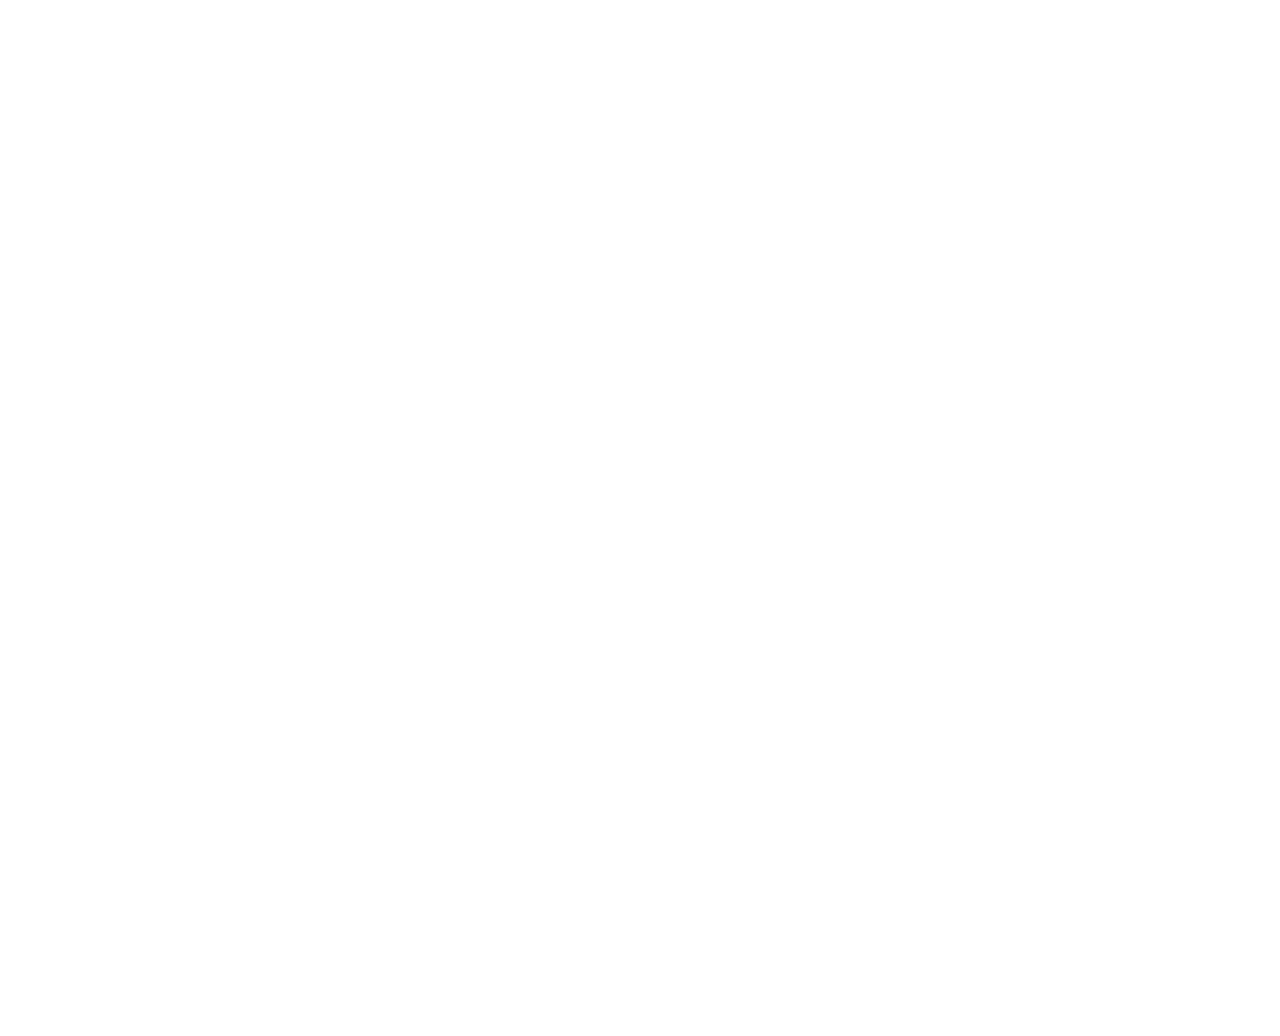
==== a3/index.html @ 33e86b40 "Add files via upload" ====
<!DOCTYPE html>
<meta charset="utf-8">
<style>
    body {
        width: 940px;
        margin: 0 auto;
        margin-top: 2em;
    }

    svg {
        font: 10px sans-serif;
    }

    .axis path,
    .axis line {
        fill: none;
        stroke: black;
        shape-rendering: crispEdges;
    }
</style>
<body>
<script src="d3.js"></script>
<script src="topojson.v1.min.js"></script>
<script>
    // let d3 = import(d3.js);
    /**
     * copied from the following resources:
     * http://bl.ocks.org/micahstubbs/281d7b7a7e39a9b59cf80f1b8bd41a72
     * http://bl.ocks.org/msbarry/9911363
     * http://bl.ocks.org/weiglemc/6185069
     *
    **/

	const margin = {top: 0, right: 0, bottom: 0, left: 0};
	const width = 960 - margin.left - margin.right;
	const height = 1000 - margin.top - margin.bottom;

    const color = d3.scaleThreshold()
        .domain([2, 3, 4, 5, 6, 7, 8])
        .range( d3.schemeBlues[7] )
        .unknown(d3.rgb(255,200,200));

	const svg = d3.select('body')
			.append('svg')
			.attr('width', width)
			.attr('height', height);

    const map = svg
        .append('g')
        .attr('class', 'map');

    const scatterplot = svg
        .append('g')
        .attr('class', 'scatterplot')
        .attr("transform", "translate(100,550)");

    const projection = d3.geoMercator()
			.scale(130)
			.translate( [width / 2, height / 1.5/2]);

	const path = d3.geoPath().projection(projection);

    Promise.all([
        d3.csv('https://raw.githubusercontent.com/lysterjason/lysterjason.github.io/main/who.csv'),
        d3.json('https://raw.githubusercontent.com/lysterjason/lysterjason.github.io/main/world_countries.json'),
        d3.tsv('https://raw.githubusercontent.com/lysterjason/lysterjason.github.io/main/world_population.tsv')
    ]).then(function(data) {
		const fertilityById = {};

        let who = data[0];
        let countries = data[1];
        let population = data[2];

        let fieldColor = 'Total fertility rate (per woman)';
        let fieldXAxis = "Urban_population_growth";
        let fieldYAxis = "Urban_population_pct_of_total";

        who.forEach(d => {
            if(d[fieldColor] == '') {
                d[fieldColor] = undefined;
            };
        });

        population.forEach(d =>
        {
            var res = who.find(e =>
            {
                return e.Country == d.name;
            });
            if(typeof res !== 'undefined') {
                res.id = d.id;
            }
        });

        who.forEach(d => { fertilityById[d.id] = +d[fieldColor]; });
        countries.features.forEach(d => { d.population = fertilityById[d.id] });

        svg.append('g')
				.attr('class', 'countries')
				.selectAll('path')
				.data(countries.features)
				.enter().append('path')
                .attr("class", d => { return "COUNTRY-CODE-"+d.id;} )
				.attr('d', path)
				.style('fill', d => color(fertilityById[d.id]))
				.style('stroke', 'white')
				.style('opacity', 0.8)
				.style('stroke-width', 0.3)
				.on("mouseover", mousoverCountry)
                .on("mouseout", mouseoutCountry);

		svg.append('path')
				.datum(topojson.mesh(countries.features, (a, b) => a.id !== b.id))
				.attr('class', 'names')
				.attr('d', path);

        // setup x
        var xValue = function(d) { return d[fieldXAxis];}, // data -> value
            xScale = d3.scaleLinear().range([0, height/2-100]), // value -> display
            xMap = function(d) { return xScale(xValue(d));}, // data -> display
            xAxis = d3.axisBottom().scale(xScale);

        // setup y
        var yValue = function(d) { return d[fieldYAxis];}, // data -> value
            yScale = d3.scaleLinear().range([height/2-100, 0]), // value -> display
            yMap = function(d) { return yScale(yValue(d));}, // data -> display
            yAxis = d3.axisLeft().scale(yScale);

        // don't want dots overlapping axis, so add in buffer to data domain
        xScale.domain([-2, 8]);
        yScale.domain([0, 100]);

        // x-axis
        scatterplot.append("g")
            .attr("class", "x axis")
            .attr("transform", "translate(0," + (height/2-100) + ")")
            .call(xAxis)
            .append("text")
            .attr("class", "label")
            .attr("x", xScale(8))
            .attr("y", -6)
            .style("text-anchor", "end")
            .text(fieldXAxis.replace(/_/g, " "));

        // y-axis
        scatterplot.append("g")
            .attr("class", "y axis")
            .call(yAxis)
            .append("text")
            .attr("class", "label")
            .attr("transform", "rotate(-90)")
            .attr("x", 0)
            .attr("y", yScale(100))
            .attr("dy", "1.5em")
            .style("text-anchor", "end")
            .text(fieldYAxis.replace(/_/g, " "));

        // draw dots
        scatterplot.selectAll(".dot")
            .data(who)
            .enter().append("circle")
            .attr("class", d => { return "dot COUNTRY-"+d.Country; } )
            .attr("r", 3.5)
            .attr("cx", xMap)
            .attr("cy", yMap)
            .style("fill", function(d) { return color(d[fieldColor]);})
            .on("mouseover", mousoverDots)
            .on("mouseout", mouseoutDots);

        // draw legend
        var legend = scatterplot.append("g").attr("class", "legend-group").selectAll(".legend")
            .data(color.domain())
            .enter().append("g")
            .attr("class", "legend")
            .attr("transform", function(d, i) { return "translate(-100," + (i+1) * 20 + ")"; });

        // draw legend colored rectangles
        legend.append("rect")
            .attr("x", width/2 + 4)
            .attr("width", 18)
            .attr("height", 18)
            .style("fill", (d,i)=> color(d-0.0001));

        // draw legend text
        legend.append("text")
            .attr("x", width/2 - 3)
            .attr("y", 9)
            .attr("dy", ".35em")
            .style("text-anchor", "end")
            .text(function(d) { return "< "+d;});

        scatterplot.select("g.legend-group")
            .append("g")
            .attr("class", "legend")
            .attr("transform", "translate(-100,0)")
            .append("text")
            .attr("x", width/2+22)
            .attr("y", 0)
            .attr("dy", "1.5em")
            .style("text-anchor", "end")
            .text(fieldColor);
    });

    function mousoverCountry(element) {
        console.log("Mouseover Country", element);
    }

    function mouseoutCountry(element) {
        console.log("Mouseout Country", element);
    }

    function mousoverDots(element) {
        console.log("Mouseover Dot", element);
        let nonGreyClass = d3.select(this).attr("class");
        d3.selectAll(".dot").attr("opacity", 0.25)
        d3.select(this).attr("opacity", 1.5)
    }

    function mouseoutDots(element) {
        console.log("Mouseout Dot", element);
        d3.selectAll("circle").attr("opacity", 1);
    }

</script>
</body>
</html>
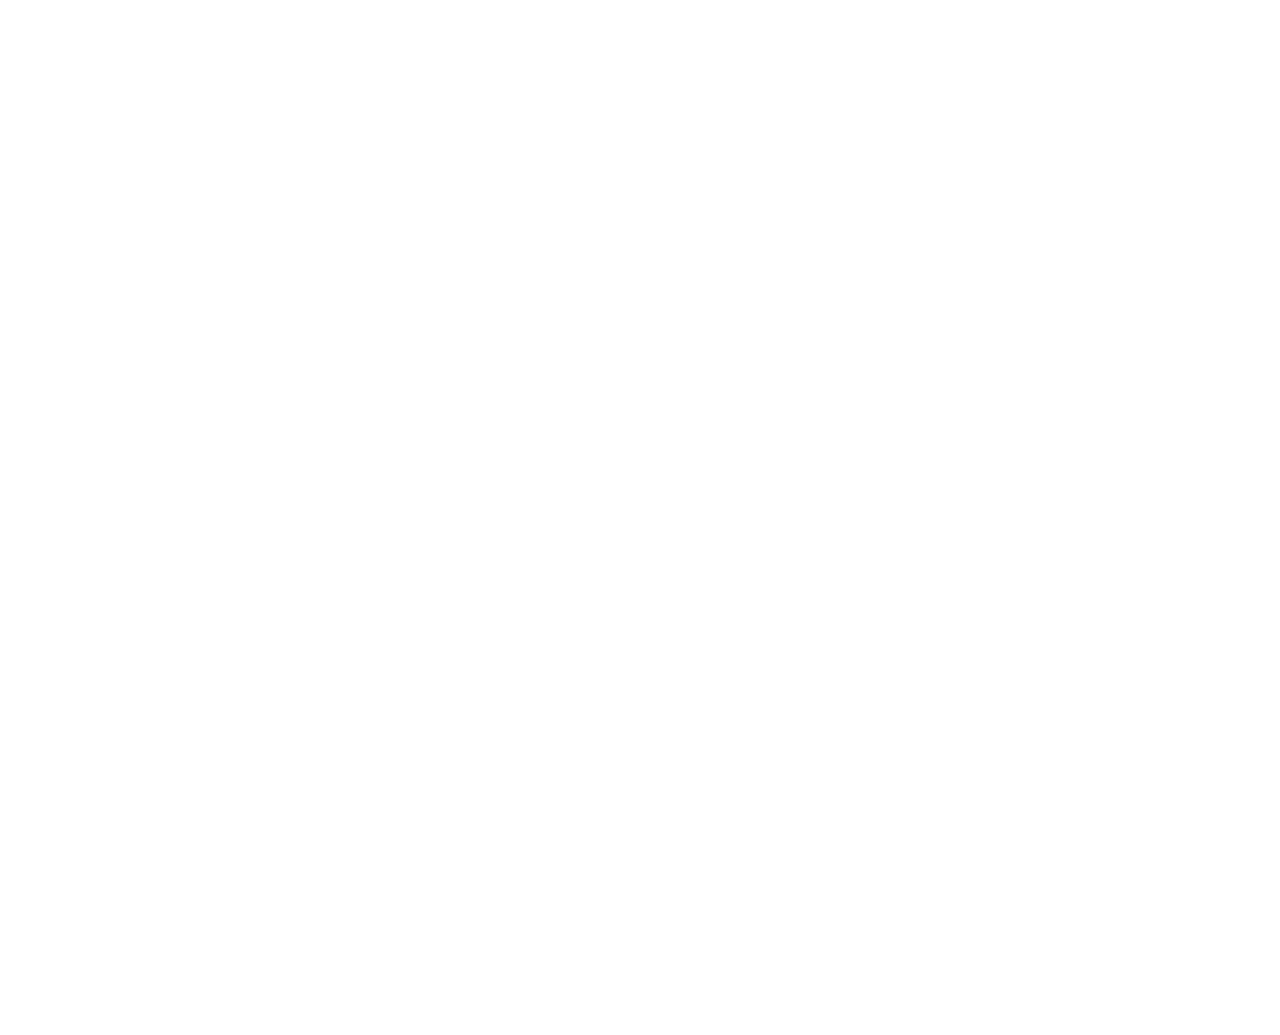
==== commit 00364dbd: "Add files via upload" ====
--- a/a3/index.html
+++ b/a3/index.html
@@ -1,12 +1,14 @@
 <!DOCTYPE html>
 <meta charset="utf-8">
+<link href="https://fonts.googleapis.com/css?family=Lato:300,700|Prata" rel="stylesheet">
 <style>
     body {
         width: 940px;
         margin: 0 auto;
         margin-top: 2em;
+        font-family: 'Lato', sans-serif;
     }
-
+    
     svg {
         font: 10px sans-serif;
     }
@@ -17,6 +19,12 @@
         stroke: black;
         shape-rendering: crispEdges;
     }
+
+    .tooltip {
+        position: absolute;
+        pointer-events: none;
+    }
+
 </style>
 <body>
 <script src="d3.js"></script>
@@ -40,6 +48,11 @@
         .range( d3.schemeBlues[7] )
         .unknown(d3.rgb(255,200,200));
 
+    var title = d3.select('body')
+            .append('div')
+            .attr('class', 'title')
+            .style("opacity", 0);
+
 	const svg = d3.select('body')
 			.append('svg')
 			.attr('width', width)
@@ -53,7 +66,7 @@
         .append('g')
         .attr('class', 'scatterplot')
         .attr("transform", "translate(100,550)");
-
+    
     const projection = d3.geoMercator()
 			.scale(130)
 			.translate( [width / 2, height / 1.5/2]);
@@ -65,6 +78,7 @@
         d3.json('https://raw.githubusercontent.com/lysterjason/lysterjason.github.io/main/world_countries.json'),
         d3.tsv('https://raw.githubusercontent.com/lysterjason/lysterjason.github.io/main/world_population.tsv')
     ]).then(function(data) {
+
 		const fertilityById = {};
 
         let who = data[0];
@@ -100,12 +114,12 @@
 				.selectAll('path')
 				.data(countries.features)
 				.enter().append('path')
-                .attr("class", d => { return "COUNTRY-CODE-"+d.id;} )
+                .attr("class", d => { return "country COUNTRY-CODE-"+d.id;} )
 				.attr('d', path)
 				.style('fill', d => color(fertilityById[d.id]))
 				.style('stroke', 'white')
 				.style('opacity', 0.8)
-				.style('stroke-width', 0.3)
+				.style('stroke-width', 0.3) 
 				.on("mouseover", mousoverCountry)
                 .on("mouseout", mouseoutCountry);
 
@@ -174,6 +188,11 @@
             .attr("class", "legend")
             .attr("transform", function(d, i) { return "translate(-100," + (i+1) * 20 + ")"; });
 
+        var tooltip = d3.select('body')
+            .append('div')
+            .attr('class', 'tooltip')
+            .style("opacity", 0);
+
         // draw legend colored rectangles
         legend.append("rect")
             .attr("x", width/2 + 4)
@@ -199,27 +218,101 @@
             .attr("dy", "1.5em")
             .style("text-anchor", "end")
             .text(fieldColor);
+
+        function mousoverCountry(element) {
+            console.log("Mouseover Country", element);
+            d3.selectAll(".country").style("opacity", 0.25);
+            d3.selectAll(".dot").attr("opacity", 0.25);
+            d3.select(this).style("opacity", 1);
+            d3.select(this).style('fill', "black");
+            d3.select(this).style("height", 1);
+            d3.select(this).style('width', "black");
+            let countryCode = ".COUNTRY-" + element.properties.name;
+            d3.select(countryCode).style("opacity", 1);
+            d3.select(countryCode).style('fill', "black");
+
+            // Expand dot
+            d3.select(countryCode).transition()
+                .duration('100')
+                .attr("r", 5);
+
+            // Add Title
+            d3.select('.title')
+                title.transition()
+                .duration(200)
+                .style("opacity", .9);
+            title.html("<strong>Current Selection:</strong> " + element.properties.name);
+        }
+
+        function mouseoutCountry(element) {
+            console.log("Mouseout Country", element);
+            d3.selectAll("circle").attr("opacity", 1);
+            d3.selectAll(".country").style("opacity", 0.8);
+            d3.selectAll(".country").style("fill", d => color(fertilityById[d.id]))
+            let countryCode = ".COUNTRY-" + element.properties.name;
+            d3.select(countryCode).style("fill", function(d) { return color(d[fieldColor]);});
+
+            // Shrink dot
+            d3.select(countryCode).transition()
+                .duration(200)
+                .attr("r", 3.5);
+
+            // Remove title
+            d3.select('.title')
+                title.transition()
+                .duration(200)
+                .style("opacity", 0);
+        }
+
+        function mousoverDots(element) {
+            // Colouring dots and corresponding country
+            console.log("Mouseover Dot", element);
+            d3.selectAll(".country").style("opacity", 0.25);
+            d3.selectAll(".dot").attr("opacity", 0.25);
+            d3.select(this).attr("opacity", 1);
+            d3.select(this).style('fill', "black");
+            let countryCode = ".COUNTRY-CODE-" + element.id;
+            d3.select(countryCode).style("opacity", 1);
+            d3.select(countryCode).style('fill', "black");
+
+            // Grow dot
+            d3.select(this).transition()
+                .duration(200)
+                .attr("r", 5);
+
+            // Add Tooltip
+            d3.select('.tooltip')
+                tooltip.transition()
+                .duration(200)
+                .style("opacity", .9);
+            console.log(d3.event.pageX, d3.event.pageY)
+            tooltip.html(element.Country)
+                .style("left", (d3.event.pageX + 5) + "px")
+                .style("top", (d3.event.pageY - 25) + "px");
+        }
+
+        function mouseoutDots(element) {
+
+            // Reset colours
+            console.log("Mouseout Dot", element);
+            d3.selectAll("circle").attr("opacity", 1);
+            d3.selectAll(".country").style("opacity", 0.8);
+            d3.selectAll("circle").style("fill", function(d) { return color(d[fieldColor]);});
+            let countryCode = ".COUNTRY-CODE-" + element.id;
+            d3.select(countryCode).style('fill', d => color(fertilityById[element.id]));
+
+            // Shrink dot
+            d3.select(this).transition()
+                .duration(200)
+                .attr("r", 3.5);
+
+            // Remove tooltip
+            tooltip.transition()
+                .duration(100)
+                .style("opacity", 0);
+        }
+
     });
-
-    function mousoverCountry(element) {
-        console.log("Mouseover Country", element);
-    }
-
-    function mouseoutCountry(element) {
-        console.log("Mouseout Country", element);
-    }
-
-    function mousoverDots(element) {
-        console.log("Mouseover Dot", element);
-        let nonGreyClass = d3.select(this).attr("class");
-        d3.selectAll(".dot").attr("opacity", 0.25)
-        d3.select(this).attr("opacity", 1.5)
-    }
-
-    function mouseoutDots(element) {
-        console.log("Mouseout Dot", element);
-        d3.selectAll("circle").attr("opacity", 1);
-    }
 
 </script>
 </body>
